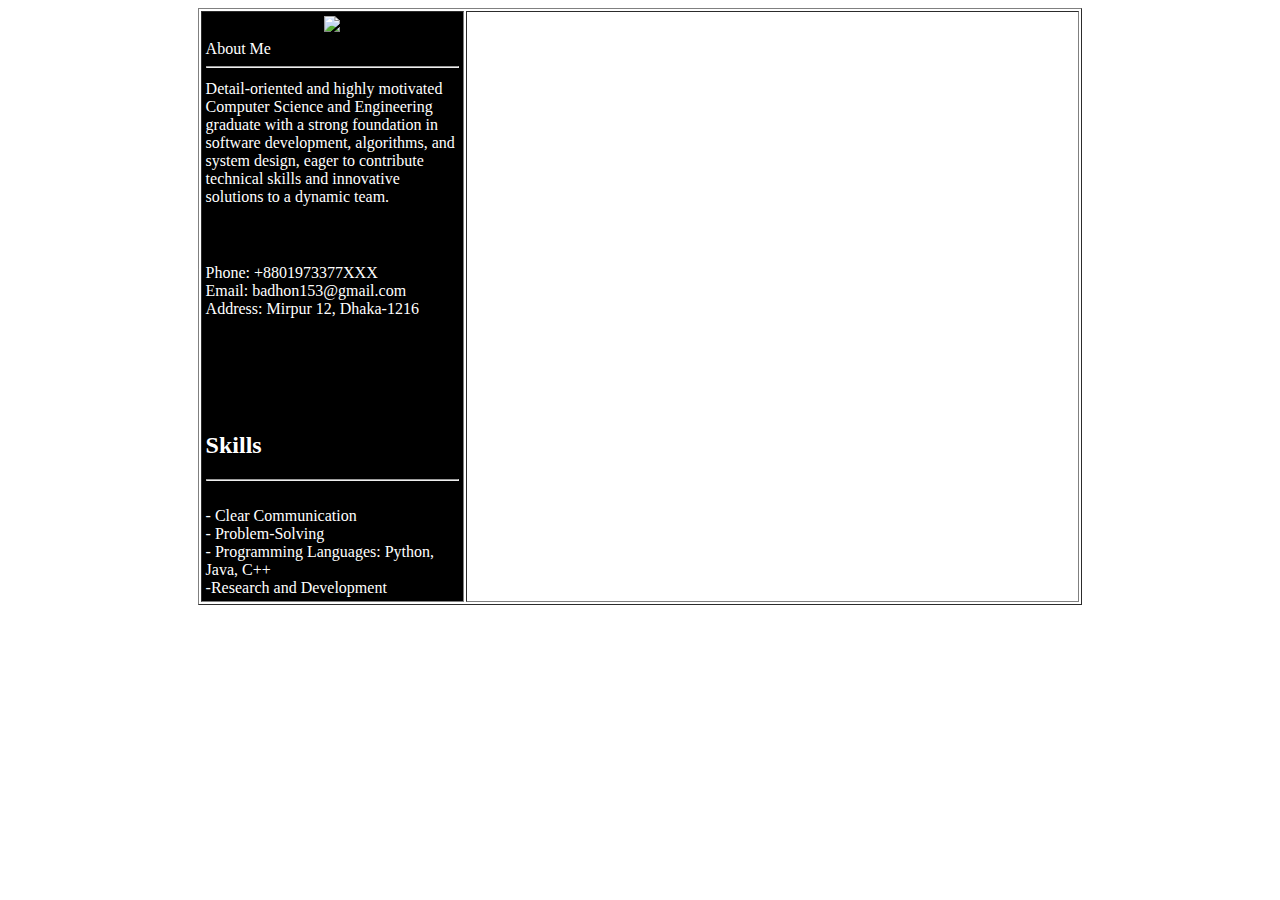
==== CSE Lab Courses/2nd Semester/Web Design Lab (TAS)/Lab Report-2/index.html @ bef7db06 "Add files via upload" ====
<!DOCTYPE html>
<html lang="en">
<head>
    <title>CV</title>
</head>
<body>
    <table border="1" width="70%" align="center">
        <tr>
            <td width="30%" bgcolor="black">
                <table>
                    <tr>
                        <td align="center">
                            <img src="Images/portrait-male-african-american-professional-possibly-business-executive-corporate-ceo-finance-attorney-lawyer-sales-stylish-155546880-modified__2_-removebg-preview.png" width="50%">
                        </td>
                    </tr>
                    <tr>
                        <td>
                            <font color="white">About Me <hr></font>
                        </td>
                    </tr>
                    <tr>
                        <td>
                            <font color="white">Detail-oriented and highly motivated Computer Science and Engineering graduate with a strong foundation in software development, algorithms, and system design, eager to contribute technical skills and innovative solutions to a dynamic team.</font>
                        </td>
                    </tr>
                    <tr>
                        <td>
                            <font color="white"><br><br><br>Phone: +8801973377XXX <br> Email: badhon153@gmail.com <br>Address: Mirpur 12, Dhaka-1216</font>
                            
                        </td>
                    </tr>
                    <tr>
                        <td>
                            <font color="white"><br><br><br><br><br><h2>Skills</h2> <hr><br>- Clear Communication <br> - Problem-Solving <br> - Programming Languages: Python, Java, C++ <br>-Research and Development </font>
                            
                        </td>
                    </tr>
                </table>
            </td>
            <td>

            </td>
        </tr>
    </table>
</body>
</html>
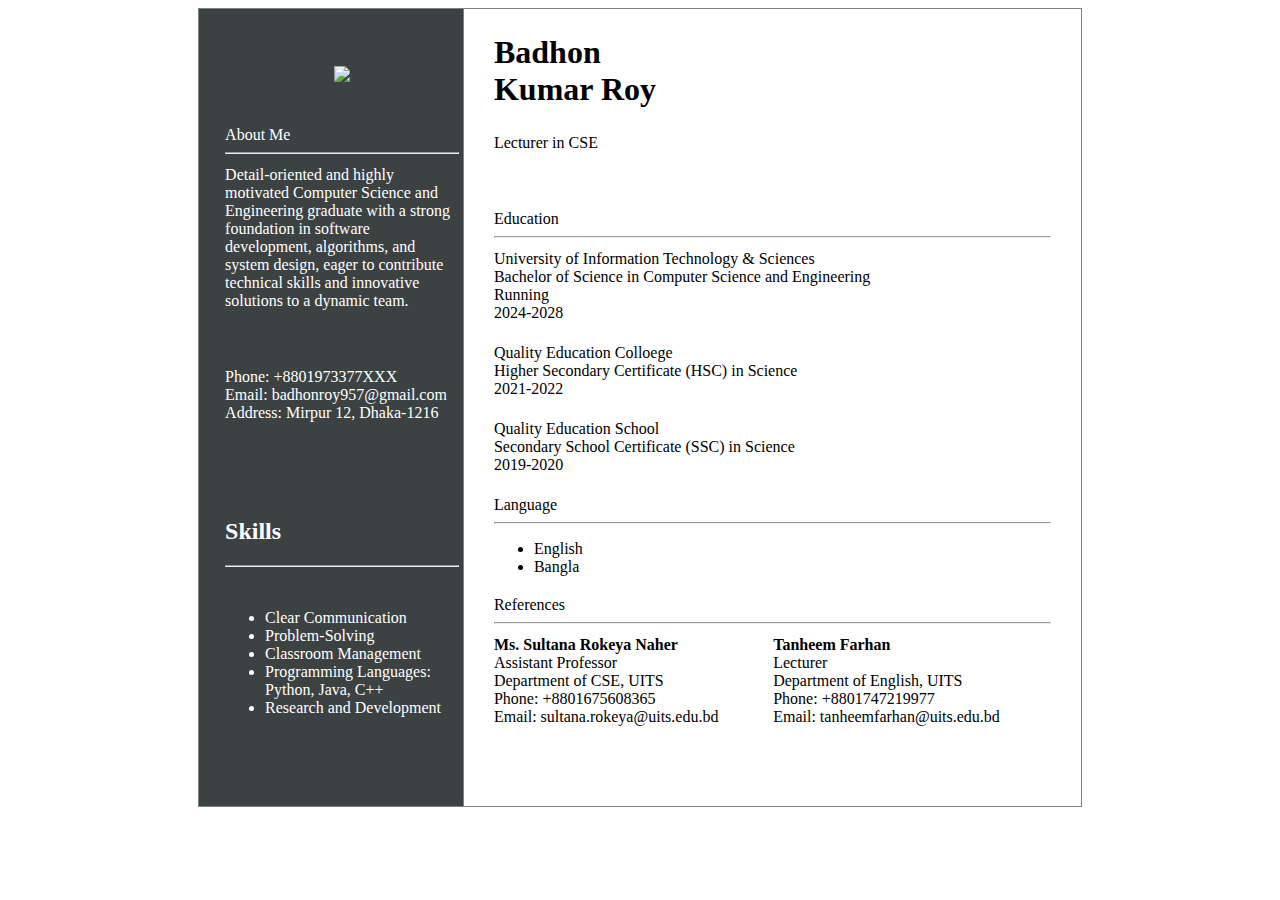
==== commit bc9ee4ea: "index.html" ====
--- a/CSE Lab Courses/2nd Semester/Web Design Lab (TAS)/Lab Report-2/index.html
+++ b/CSE Lab Courses/2nd Semester/Web Design Lab (TAS)/Lab Report-2/index.html
@@ -4,18 +4,20 @@
     <title>CV</title>
 </head>
 <body>
-    <table border="1" width="70%" align="center">
+    <table border="1" width="70%" align="center" style="border-collapse: collapse;";>
         <tr>
-            <td width="30%" bgcolor="black">
-                <table>
+            <td width="30%" bgcolor="3C4142">
+                <table border="0">
+                    <tr><br><br></tr>
                     <tr>
+                        <td rowspan="5" width="8%"></td>
                         <td align="center">
-                            <img src="Images/portrait-male-african-american-professional-possibly-business-executive-corporate-ceo-finance-attorney-lawyer-sales-stylish-155546880-modified__2_-removebg-preview.png" width="50%">
+                            <img src="Images/OIP (2)-modified.png" width="50%">
                         </td>
                     </tr>
                     <tr>
                         <td>
-                            <font color="white">About Me <hr></font>
+                            <font color="white"><br><br>About Me <hr></font>
                         </td>
                     </tr>
                     <tr>
@@ -25,22 +27,67 @@
                     </tr>
                     <tr>
                         <td>
-                            <font color="white"><br><br><br>Phone: +8801973377XXX <br> Email: badhon153@gmail.com <br>Address: Mirpur 12, Dhaka-1216</font>
+                            <font color="white"><br><br><br>Phone: +8801973377XXX <br> Email: badhonroy957@gmail.com <br>Address: Mirpur 12, Dhaka-1216</font>
                             
                         </td>
                     </tr>
                     <tr>
                         <td>
-                            <font color="white"><br><br><br><br><br><h2>Skills</h2> <hr><br>- Clear Communication <br> - Problem-Solving <br> - Programming Languages: Python, Java, C++ <br>-Research and Development </font>
+                            <font color="white"><br><br><br><br><h2>Skills</h2> <hr><br>
+                            <ul>
+                                <li> Clear Communication</li>
+                                <li>Problem-Solving</li>
+                                <li>Classroom Management</li>
+                                <li>Programming Languages: <br> Python, Java, C++</li>
+                                <li>Research and Development</li>
+                            </ul><br><br><br></font>
                             
                         </td>
                     </tr>
                 </table>
             </td>
             <td>
-
+                <table width="100%" border="0">
+                    <tr>
+                        <td rowspan="9" width="4%"></td>
+                        <td colspan="2" ><h1>Badhon <br>Kumar Roy</h1></td>
+                    </tr>
+                    <tr>
+                        <td colspan="2" >Lecturer in CSE <br><br><br><br></td>
+                    </tr>
+                    <tr>
+                        <td colspan="2" >Education <hr></td>
+                    </tr>
+                    <tr>
+                        <td colspan="2" >University of Information Technology & Sciences <br> Bachelor of Science in Computer Science and Engineering <br> Running <br> 2024-2028 <br><br></td>
+                    </tr>
+                    <tr>
+                        <td colspan="2" >Quality Education Colloege <br> Higher Secondary Certificate (HSC) in Science <br>2021-2022 <br><br></td>
+                    </tr>
+                    <tr>
+                        <td colspan="2" >Quality Education School <br> Secondary School Certificate (SSC) in Science<br>2019-2020 <br><br></td>
+                    </tr>
+                    <tr>
+                        <td colspan="2" >Language <hr>
+                        <ul>
+                            <li>English</li>
+                            <li>Bangla</li>
+                        </ul></td>
+                    </tr>
+                    <tr>
+                        <td colspan="2" >References <hr></td>
+                    </tr>
+                    <tr>
+                        <td><b>Ms. Sultana Rokeya Naher </b><br> Assistant Professor <br> Department of CSE, UITS <br> Phone: +8801675608365 <br>Email: sultana.rokeya@uits.edu.bd <br></td>
+                        <td><b>Tanheem Farhan </b><br>Lecturer <br>Department of English, UITS <br>Phone: +8801747219977 <br>Email: tanheemfarhan@uits.edu.bd <br></td>
+                        <td width="4%"></td>
+                    </tr>
+                    <tr>
+                        <td><br><br><br><br></td>
+                    </tr>
+                </table>
             </td>
         </tr>
     </table>
 </body>
-</html>+</html>
